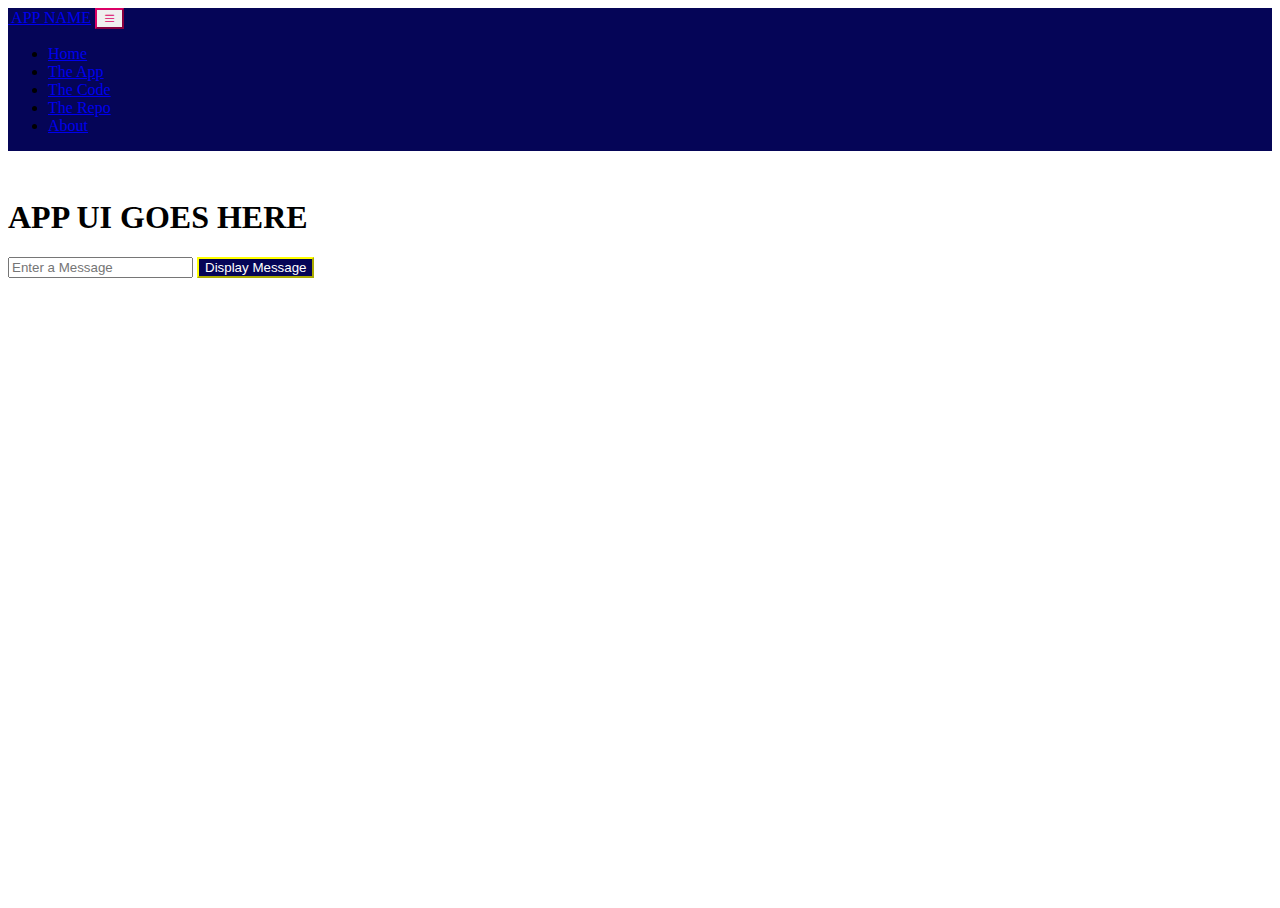
==== app.html @ efbe3fc9 "Initial commit" ====
<!doctype html>
<html lang="en">

<head>
    <title>APP NAME: Coding Challenge by Evan LaVack</title>
    <!-- Required meta tags -->
    <meta charset="utf-8">
    <meta name="viewport" content="width=device-width, initial-scale=1, shrink-to-fit=no">

    <!-- Bootstrap CSS -->
    <link href="https://cdn.jsdelivr.net/npm/bootstrap@5.1.1/dist/css/bootstrap.min.css" rel="stylesheet"
        integrity="sha384-F3w7mX95PdgyTmZZMECAngseQB83DfGTowi0iMjiWaeVhAn4FJkqJByhZMI3AhiU" crossorigin="anonymous">

        <link rel="stylesheet" href="https://cdn.jsdelivr.net/npm/bootstrap-icons@1.8.3/font/bootstrap-icons.css">

        <link href="/css/site.css" rel="stylesheet">
        
        <link rel="stylesheet" href="https://cdn.jsdelivr.net/gh/devicons/devicon@v2.15.1/devicon.min.css">
 </head>
 <body>

    <nav class="navbar navbar-expand-lg navbar-dark fixed-top" id="mainNav">
        <div class="container-fluid">
            <a class="navbar-brand" href="index.html"><img src="" height="40" class="d-inline-block">  APP NAME</a>
            <button class="navbar-toggler" type="button" data-bs-toggle="collapse"
                data-bs-target="#navbarSupportedContent" aria-controls="navbarSupportedContent" aria-expanded="false"
                aria-label="Toggle navigation">
               
                <span class="navbar-toggler-icon-edl">
                 <i class="bi bi-list"></i>
                </span>
            </button>
            <div class="collapse navbar-collapse" id="navbarSupportedContent">
                <ul class="navbar-nav me-auto mb-2 mb-lg-0">
                    <li class="nav-item">
                        <a class="nav-link" href="index.html">Home</a>
                    </li>
                    <li class="nav-item">
                        <a class="nav-link active" aria-current="page" href="/app.html">The App</a>
                    </li>
                    <li class="nav-item">
                     <a class="nav-link" href="/code.html">The Code</a>
                 </li>
                 <li class="nav-item">
                     <a class="nav-link" href="#">The Repo</a>
                 </li>
                 <li class="nav-item">
                     <a class="nav-link" href="#">About</a>
                 </li>
                </ul>
            </div>
        </div>
    </nav>
    <main>
        <div class="content">
            <div class="container mt-5 p-4">
                <h1>APP UI GOES HERE</h1>
                <input type="text" id="message" placeholder="Enter a Message"/>
                <button id="btnSubmit" class="btn btn-primary">Display Message</button>
            </div>
        </div>
    </main>


    </footer>
        <!-- Bootstrap JS -->
        <script src="https://cdn.jsdelivr.net/npm/bootstrap@5.1.1/dist/js/bootstrap.bundle.min.js"
        integrity="sha384-/bQdsTh/da6pkI1MST/rWKFNjaCP5gBSY4sEBT38Q/9RBh9AH40zEOg7Hlq2THRZ" crossorigin="anonymous"></script>

    <script src="//cdn.jsdelivr.net/npm/sweetalert2@11"></script>

    <script src="/js/site.js"></script>
    <script>
        document.getElementById("btnSubmit").addEventListener("click",getValue2);
    </script>
 </body>
---- css/site.css ----
:root{
--edl-primary-color: #050557;
--edl-secondary-color: #DB0066;
--edl-dark-color: #D97E07;
--edl-light-color: #FFD521;
--edl-nav-toggler-glow: rgba(221, 218, 19, 0.35);
}

/* sticky footer setup */
html, body{
    height: 100%;
}

body{
    display: flex;
    flex-direction: column;
}

.content{
    flex: 1 0 auto;
    margin-top: 3rem
}

.footer{
    flex-shrink: 0;
    background-color: var(--edl-primary-color);
    padding-right: 1rem;
    padding-top: 1rem;
    padding-bottom: 1rem;
    color: var(--edl-light-color);
}
/* sticky footer setup end */

/*navabr overrides*/
#mainNav{
    background: var(--edl-primary-color);
}
#mainNav button{
    border-color: var(--edl-secondary-color);
}
.navbar-toggler-icon-edl{
    color: var(--edl-secondary-color);
}
.navbar-toggler{
    color: var(--edl-nav-toggler-glow) !important;
}
/* navbar overrides end*/

/* Bs button overrides*/
.btn-primary{
    color: white !important;
    background-color: var(--edl-primary-color) !important;
    border-color: yellow !important;
}

.btn-primary:hover,
.btn-primary:active,
.btn-primary:visited,
.btn-primary:focus{
    filter: brightness(1.6) !important;
    border-color: var(--edl-primary-color) !important;
}

.btn-outline-primary:hover,
.btn-outline-primary:active,
.btn-outline-primary:focus {
    border-color: var(--edl-primary-color) !important;
    background-color: var(--edl-light-color) !important;
}

.btn-outline-primary{
    color:#050557 !important;
    border-color: purple !important; 
}



/*bs buttons overrides end*/



.checklist{
    list-style-type: none;
}
.checklist>li i{
    color: var(--edl-secondary-color);
}
.devicons{
    font-size: 3.5rem;
}
.social{
    font-size: 1.5rem;
}
.social>a i{
    color: var(--edl-light-color);
}
.social>a:hover{
    color: var(--edl-secondary-color);
}
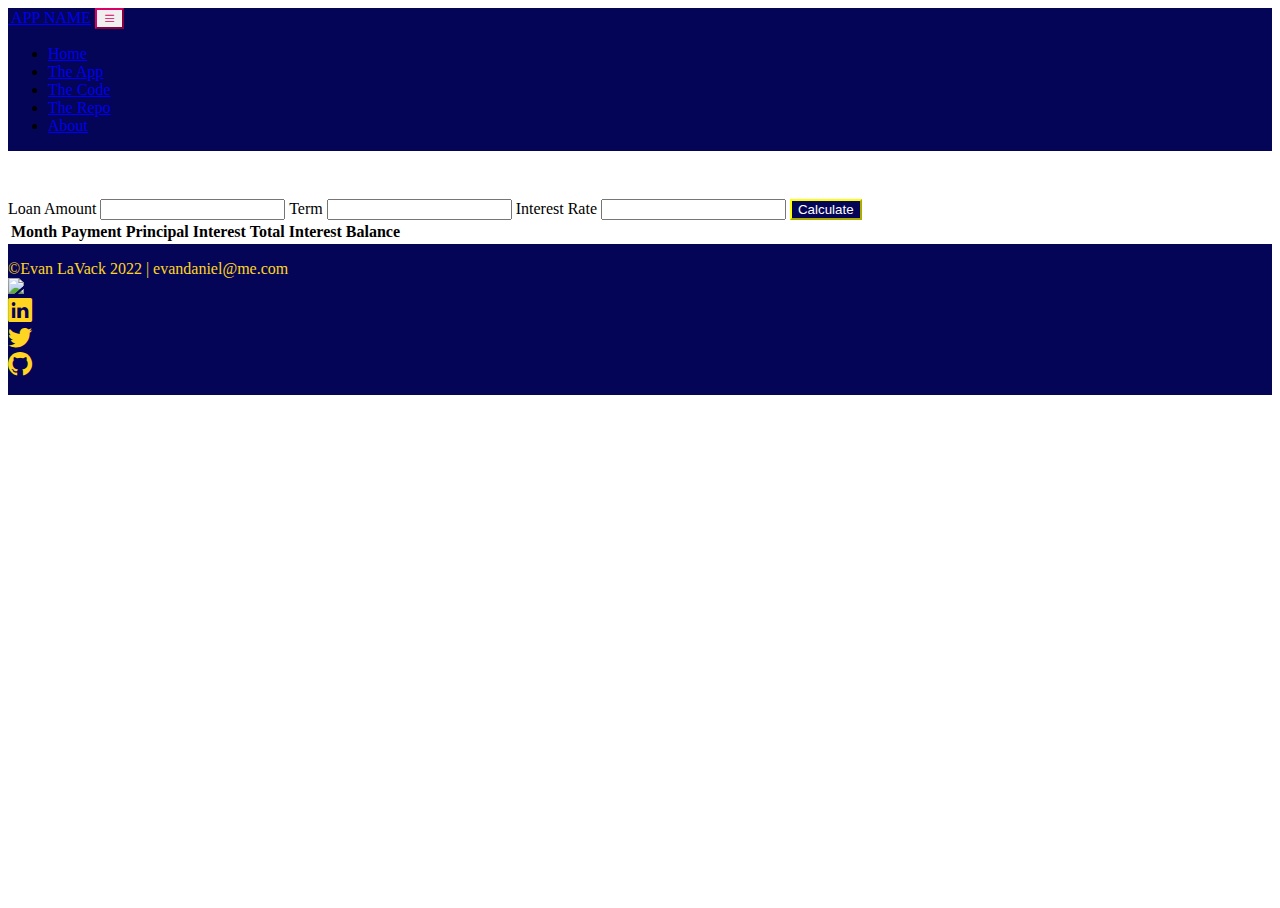
==== commit 17eae3d7: "v1" ====
--- a/app.html
+++ b/app.html
@@ -54,15 +54,78 @@
     <main>
         <div class="content">
             <div class="container mt-5 p-4">
-                <h1>APP UI GOES HERE</h1>
-                <input type="text" id="message" placeholder="Enter a Message"/>
-                <button id="btnSubmit" class="btn btn-primary">Display Message</button>
+                <div class="row">
+                    <div class="col-3 p-5 border">
+                        <label for="loanAmount">Loan Amount</label>
+                        <input type="text" id="loanAmount">
+
+                        <label for="term">Term</label>
+                        <input type="text" id="term">
+
+                        <label for="interestRate">Interest Rate</label>
+                        <input type="text" id="interestRate">
+
+                        <button type="button" id="btnSubmit" class="btn btn-primary">Calculate</button>
+                    </div>
+
+                    <div class="col-9"></div>
+                    <table class="table table-striped">
+                        <tr>
+                            <th>Month</th>
+                            <th>Payment</th>
+                            <th>Principal</th>
+                            <th>Interest</th>
+                            <th>Total Interest</th>
+                            <th>Balance</th>
+                        </tr>
+                        <tbody id="rateBody">
+                            <!--javascript will post results HERE-->
+
+                        </tbody>
+                    </table>
+                </div>
             </div>
         </div>
     </main>
 
 
+   <footer class="footer" >
+    <div class="container-fluid">
+        <div class="row row-cols-1 row-cols-lg-3 gy-2">
+            <div class="col order-last order-md-first d-flex justify-content-center justify-content-lg-start">
+                <span class="muted">&copy;Evan LaVack 2022 | evandaniel@me.com</span>
+            </div>
+            <div class="col text-center">
+                <div>
+                    <img src="#">
+                </div>
+                <div class="col d-flex justify-content-center justify-content-lg-end">
+                    <div class="row">
+                        <div class="col social"><a href="#"><i class="bi bi-linkedin"></i></a></div>
+                        <div class="col social"><a href="#"><i class="bi bi-twitter"></i></a></div>
+                         <div class="col social"><a href="#"><i class="bi bi-github"></i></a></div>
+                    </div>
+                </div>
+            </div>
     </footer>
+
+
+    <!--templates-->
+    <template id="statTemplate">
+        <tr>
+            <td data-id="month"></td>
+            <td data-id="payment"></td>
+            <td data-id="principal"></td>
+            <td data-id="interest"></td>
+            <td data-id="totalInterest"></td>
+            <td data-id="balance"></td>
+        </tr>
+    </template>
+
+
+
+
+
         <!-- Bootstrap JS -->
         <script src="https://cdn.jsdelivr.net/npm/bootstrap@5.1.1/dist/js/bootstrap.bundle.min.js"
         integrity="sha384-/bQdsTh/da6pkI1MST/rWKFNjaCP5gBSY4sEBT38Q/9RBh9AH40zEOg7Hlq2THRZ" crossorigin="anonymous"></script>
@@ -71,7 +134,7 @@
 
     <script src="/js/site.js"></script>
     <script>
-        document.getElementById("btnSubmit").addEventListener("click",getValue2);
+        document.getElementById("btnSubmit").addEventListener("click",getValues);
     </script>
  </body>
 
--- a/css/site.css
+++ b/css/site.css
@@ -73,7 +73,9 @@
     border-color: purple !important; 
 }
 
-
+.border{
+    color:black;
+}
 
 /*bs buttons overrides end*/
 
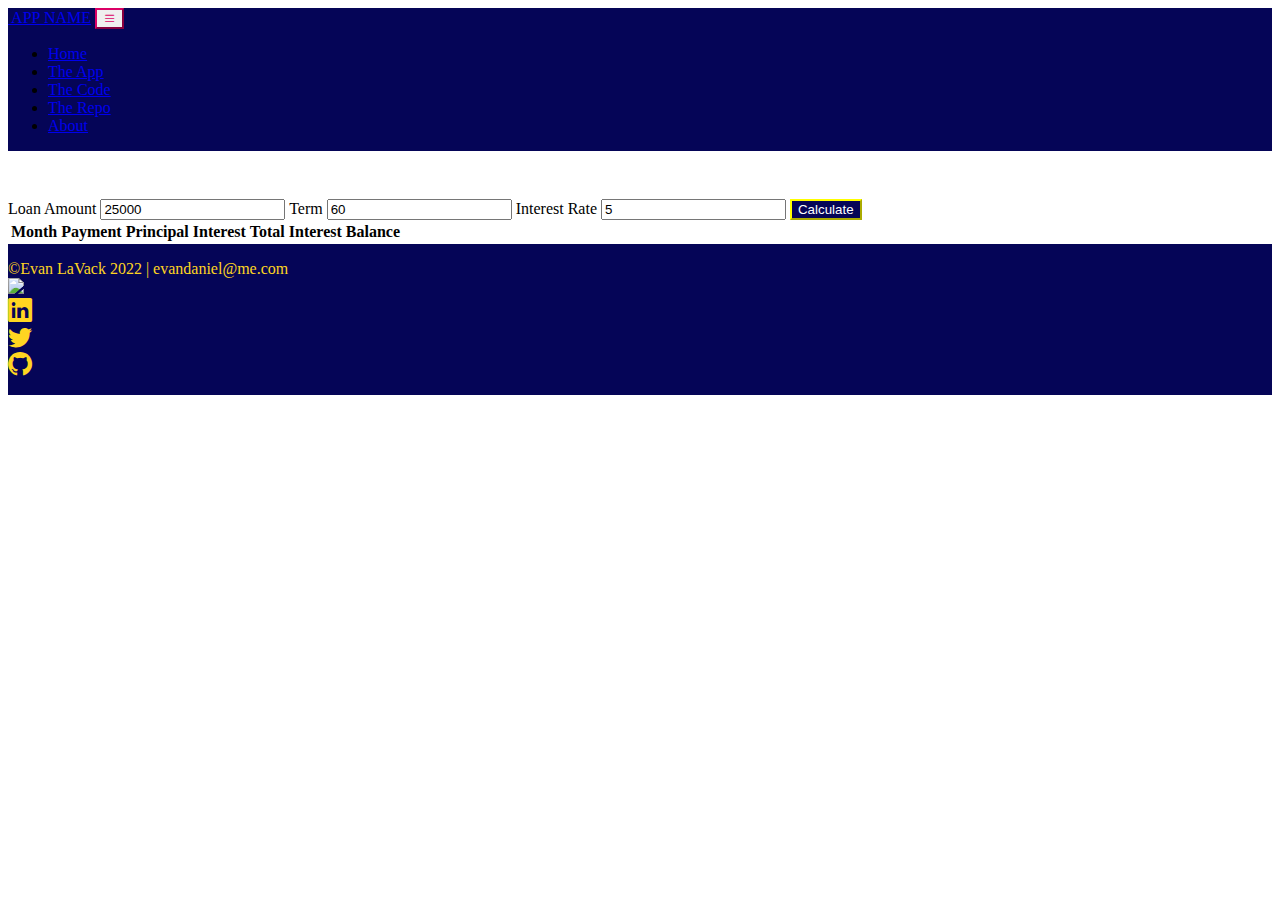
==== commit 4a7ad1fa: "added default values" ====
--- a/app.html
+++ b/app.html
@@ -57,13 +57,13 @@
                 <div class="row">
                     <div class="col-3 p-5 border">
                         <label for="loanAmount">Loan Amount</label>
-                        <input type="text" id="loanAmount">
+                        <input type="text" id="loanAmount" add value="25000">
 
                         <label for="term">Term</label>
-                        <input type="text" id="term">
+                        <input type="text" id="term" add value="60">
 
                         <label for="interestRate">Interest Rate</label>
-                        <input type="text" id="interestRate">
+                        <input type="text" id="interestRate" add value="5">
 
                         <button type="button" id="btnSubmit" class="btn btn-primary">Calculate</button>
                     </div>
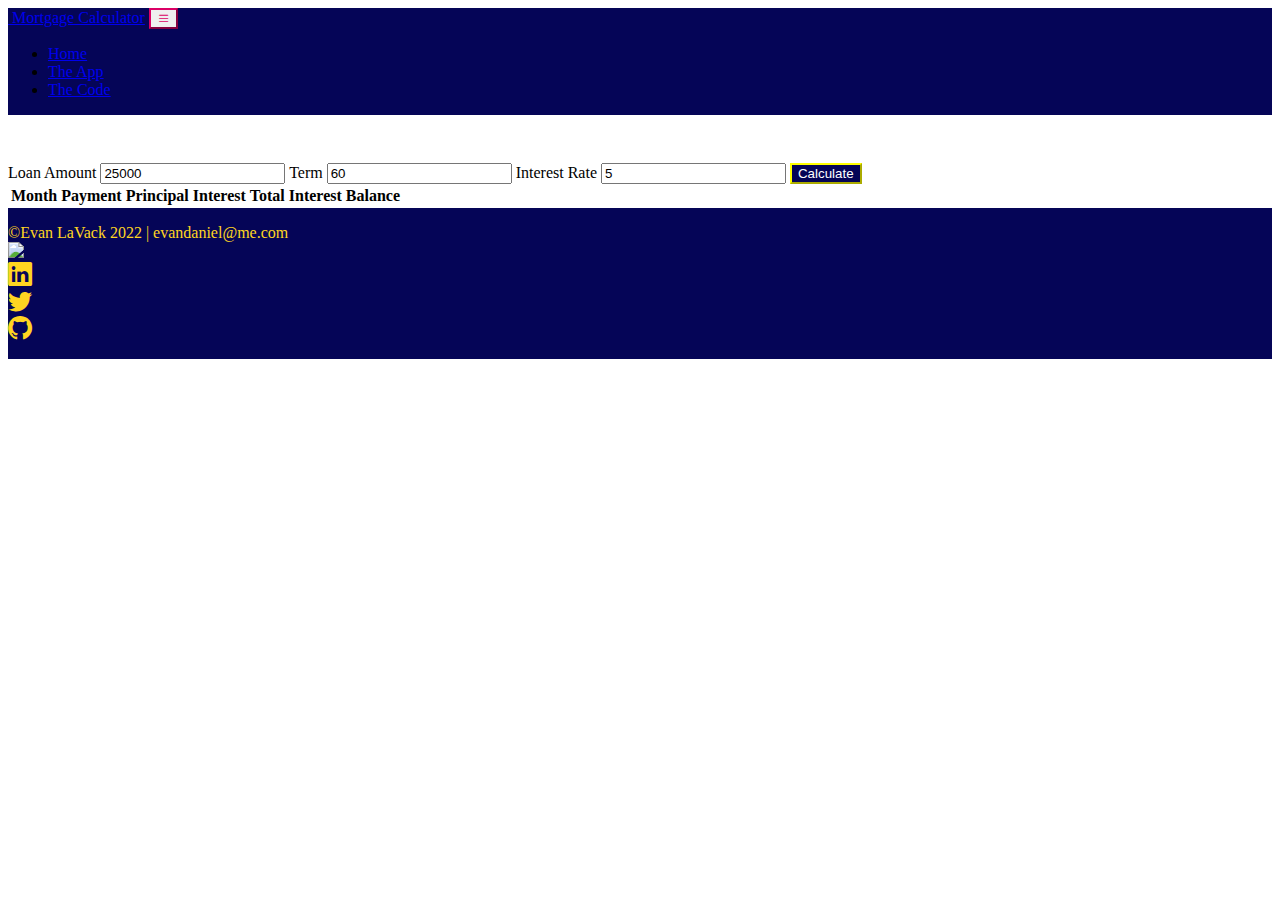
==== commit 6dbd63e5: "link" ====
--- a/app.html
+++ b/app.html
@@ -2,7 +2,7 @@
 <html lang="en">
 
 <head>
-    <title>APP NAME: Coding Challenge by Evan LaVack</title>
+    <title>Mortgage Calculator: Coding Challenge by Evan LaVack</title>
     <!-- Required meta tags -->
     <meta charset="utf-8">
     <meta name="viewport" content="width=device-width, initial-scale=1, shrink-to-fit=no">
@@ -21,7 +21,7 @@
 
     <nav class="navbar navbar-expand-lg navbar-dark fixed-top" id="mainNav">
         <div class="container-fluid">
-            <a class="navbar-brand" href="index.html"><img src="" height="40" class="d-inline-block">  APP NAME</a>
+            <a class="navbar-brand" href="index.html"><img src="" height="40" class="d-inline-block">  Mortgage Calculator</a>
             <button class="navbar-toggler" type="button" data-bs-toggle="collapse"
                 data-bs-target="#navbarSupportedContent" aria-controls="navbarSupportedContent" aria-expanded="false"
                 aria-label="Toggle navigation">
@@ -41,12 +41,7 @@
                     <li class="nav-item">
                      <a class="nav-link" href="/code.html">The Code</a>
                  </li>
-                 <li class="nav-item">
-                     <a class="nav-link" href="#">The Repo</a>
-                 </li>
-                 <li class="nav-item">
-                     <a class="nav-link" href="#">About</a>
-                 </li>
+                 
                 </ul>
             </div>
         </div>
@@ -68,7 +63,10 @@
                         <button type="button" id="btnSubmit" class="btn btn-primary">Calculate</button>
                     </div>
 
-                    <div class="col-9"></div>
+                    <div class="col-9">
+                        
+
+                    </div>
                     <table class="table table-striped">
                         <tr>
                             <th>Month</th>
